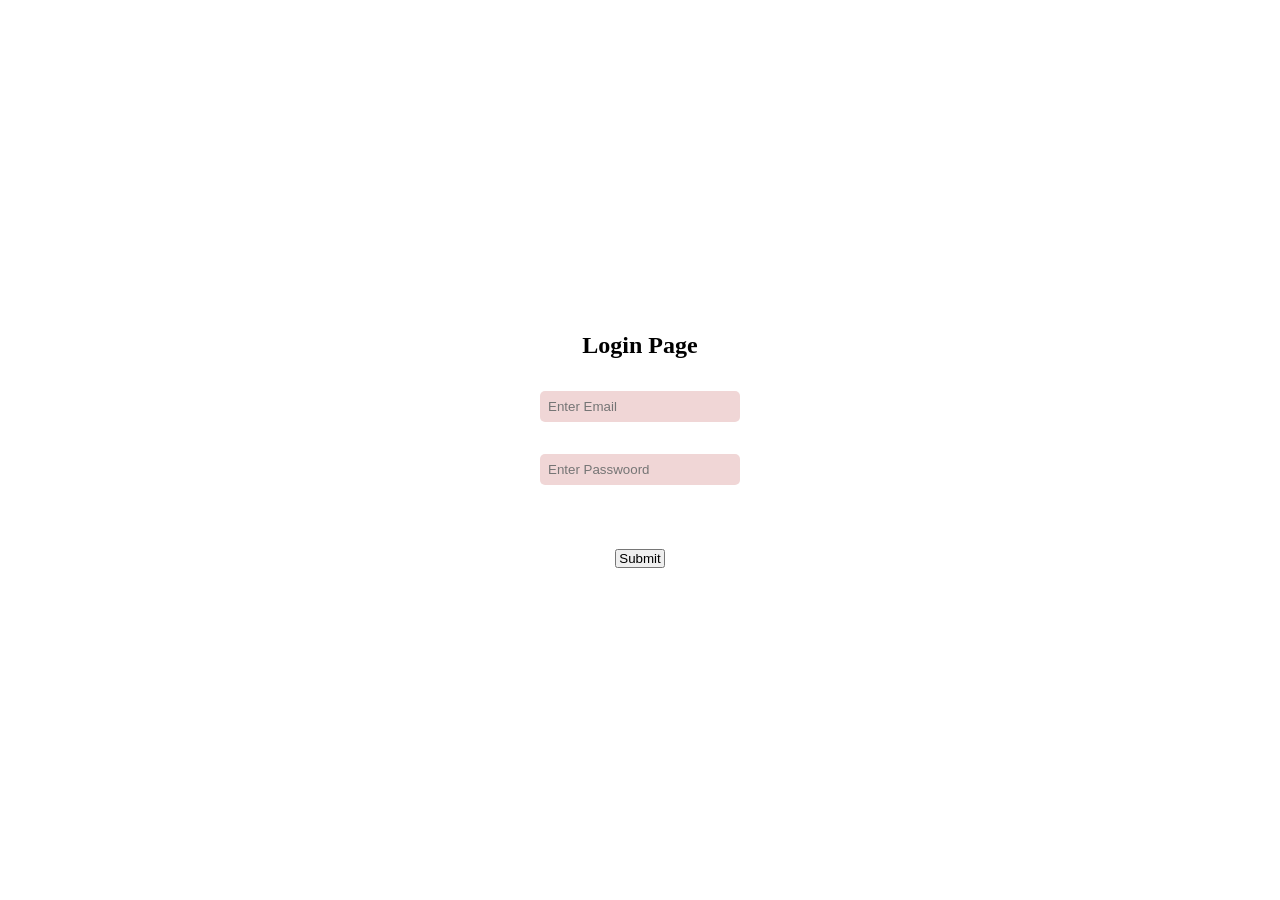
==== login.html @ 3ec27601 "Code has been sent" ====
<!DOCTYPE html>
<html lang="en">
<head>
    <meta charset="UTF-8">
    <meta name="viewport" content="width=device-width, initial-scale=1.0">
    <title>Login</title>
    <link rel="stylesheet" href="style.css">
</head>
<body>
    <h2>Login Page</h2>

    <form autocomplete="off" class="form" id="Login">
        <input autocomplete="email" type="email" placeholder="Enter Email" id="email" name="email">
        <input autocomplete="current-password" type="password" placeholder="Enter Passwoord" id="password" name="password">

        <p id="error"></p>
        <button>Submit</button>
    </form>


    <script src="main2.js"></script>
</body>
</html>
---- style.css ----
*{
    margin: 0;
    padding: 0;
    box-sizing: border-box;
    text-decoration: none;
    list-style: none;
}
body{
    height: 100vh;
    display: flex;
    flex-direction: column;
    align-items: center;
    justify-content: center;
}

.form{
    display: flex;
    flex-direction: column;
    justify-content: center;
    align-items: center;
    gap: 1rem;
}
.form input{
    margin-bottom: 1rem;
    padding: 0.5rem;
    width: 200px;
    border-radius: 5px;
    border: gray;
    background-color: rgb(240, 214, 214);
}
button{
    cursor: pointer;
    width:50px;
}

h2{
    margin-bottom: 2rem;
}
p{
    margin-top: 1rem;
}
a{
    color:  firebrick;
}
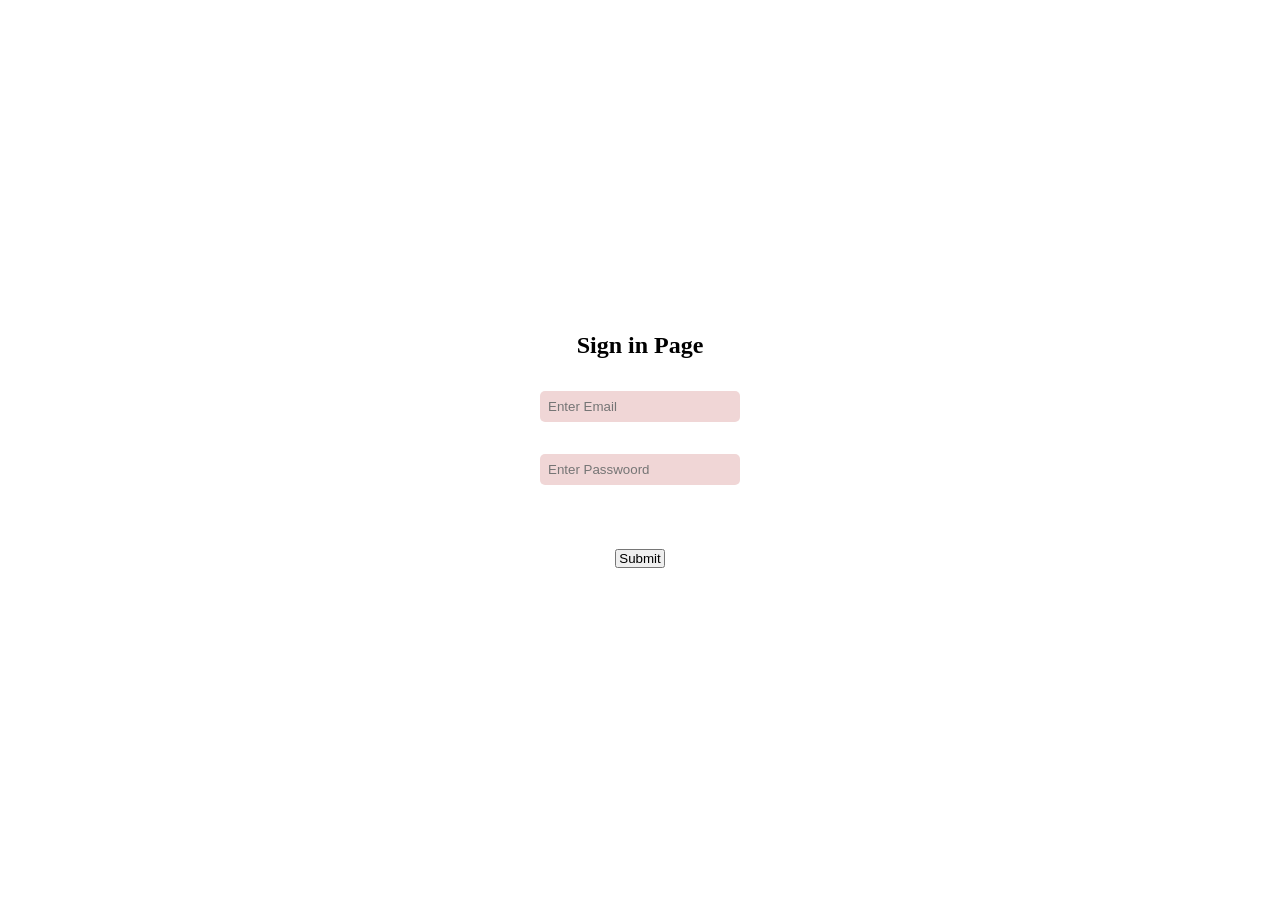
==== commit 92fda1de: "Change name from login to sign in" ====
--- a/login.html
+++ b/login.html
@@ -7,7 +7,7 @@
     <link rel="stylesheet" href="style.css">
 </head>
 <body>
-    <h2>Login Page</h2>
+    <h2>Sign in Page</h2>
 
     <form autocomplete="off" class="form" id="Login">
         <input autocomplete="email" type="email" placeholder="Enter Email" id="email" name="email">
